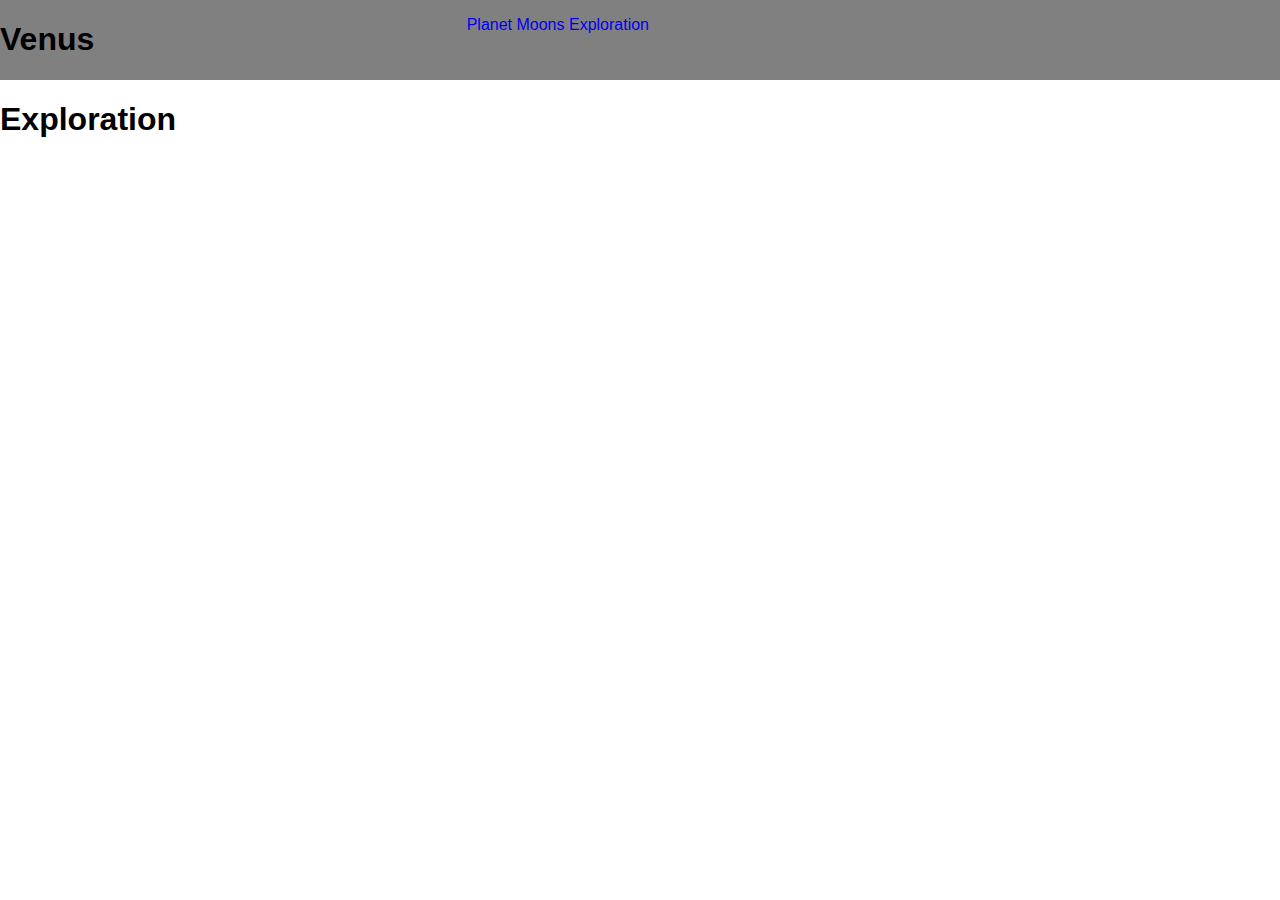
==== exploration.html @ 59fc2f81 "added div and classes to exploration" ====
<!DOCTYPE html>
<html lang="en-ca">
<head>
	<meta charset="utf-8">
	<title>Grids!</title>
	<meta name="handheldfriendly" content="true">
	<meta name="mobileoptimized" content="240">
	<meta name="viewport" content="width=device-width, initial-scale=1">
	<link href="css/grid.css" rel="stylesheet">
	<link href="css/main.css" rel="stylesheet">
</head>
<body>

<header>
<div class="grid">
	<div class="unit xs-1 s-1 m-1-2 l-1-3">
		<h1 class="exa">Venus</h1>
	</div>

	<div class="unit xs-1 s-1 m-1-2 l-1-3">
		<nav>
			<ol class="nav giga push-0">
				<li><a class="island-1-4" href="index.html">Planet</a></li>
				<li><a class="island-1-4" href="moon.html">Moons</a></li>
				<li><a class="island-1-4 current" href="exploration.html">Exploration</a></li>
			</ol>
		</nav>
	</div>
</div>
</header>

<main>
	<div class="section-mid text-center peta island-1-2 push">
		<h1 class="push-0">Exploration</h1>
	</div>
</main>

</body>
</html>
---- css/grid.css ----
/* http://gridifier.web-dev.tools/#xs,4,0,0,0;s,4,25,0,0;m,4,38,1,1;l,4,60,1,1 */

.grid {
  margin: 0;
  padding: 0;
  letter-spacing: -0.31em;
  text-rendering: optimizespeed;
  display: -webkit-flex;
  -webkit-flex-flow: row wrap;
  display: -ms-flexbox;
  -ms-flex-flow: row wrap;
  display: flex;
  flex-flow: row wrap;
}

.grid-bottom {
  -webkit-align-items: flex-end;
  -ms-align-items: flex-end;
  align-items: flex-end;
}

.grid-middle {
  -webkit-align-items: center;
  -ms-align-items: center;
  align-items: center;
}

.grid-stretch {
  -webkit-align-items: stretch;
  -ms-align-items: stretch;
  align-items: stretch;
}

.opera-only :-o-prefocus, .grid {
  word-spacing: -0.43em;
}

.unit {
  letter-spacing: normal;
  text-rendering: auto;
  vertical-align: top;
  word-spacing: normal;
  display: inline-block;
  visibility: visible;
}

.grid-bottom .unit {
  vertical-align: bottom;
}

.grid-middle .unit {
  vertical-align: middle;
}

[class*="unit-push-"],
[class*="unit-pull-"] {
  position: relative;
}

.unit-xs-hidden {
  display: none;
  visibility: hidden;
}

.unit-xs-centered {
  margin: 0 auto;
}

.unit-xs-1, .xs-1 {
  display: block;
  visibility: visible;
  width: 100%;
}

.unit-xs-1-2, .xs-1-2 {
  width: 50.0000%;
}

.unit-xs-1-3, .xs-1-3 {
  width: 33.3333%;
}

.unit-xs-2-3, .xs-2-3 {
  width: 66.6667%;
}

.unit-xs-1-4, .xs-1-4 {
  width: 25.0000%;
}

.unit-xs-3-4, .xs-3-4 {
  width: 75.0000%;
}

.unit-xs-1-2,.xs-1-2,.unit-xs-1-3,.xs-1-3,.unit-xs-2-3,.xs-2-3,.unit-xs-1-4,.xs-1-4,.unit-xs-3-4,.xs-3-4 {
  display: inline-block;
  visibility: visible;
}

@media only screen and (min-width: 25em) {

.unit-s-hidden {
  display: none;
  visibility: hidden;
}

.unit-s-centered {
  margin: 0 auto;
}

.unit-s-1, .s-1 {
  display: block;
  visibility: visible;
  width: 100%;
}

.unit-s-1-2, .s-1-2 {
  width: 50.0000%;
}

.unit-s-1-3, .s-1-3 {
  width: 33.3333%;
}

.unit-s-2-3, .s-2-3 {
  width: 66.6667%;
}

.unit-s-1-4, .s-1-4 {
  width: 25.0000%;
}

.unit-s-3-4, .s-3-4 {
  width: 75.0000%;
}

.unit-s-1-2,.s-1-2,.unit-s-1-3,.s-1-3,.unit-s-2-3,.s-2-3,.unit-s-1-4,.s-1-4,.unit-s-3-4,.s-3-4 {
  display: inline-block;
  visibility: visible;
}

}

@media only screen and (min-width: 38em) {

.unit-m-hidden {
  display: none;
  visibility: hidden;
}

.unit-m-centered {
  margin: 0 auto;
}

.unit-m-1, .m-1 {
  display: block;
  visibility: visible;
  width: 100%;
}

.unit-offset-m-0 {
  margin-left: 0;
}

.unit-push-m-0,
.unit-pull-m-0 {
  left: 0;
}

.unit-m-1-2, .m-1-2 {
  width: 50.0000%;
}

.unit-offset-m-1-2 {
  margin-left: 50.0000%;
}

.unit-push-m-1-2 {
  left: 50.0000%;
}

.unit-pull-m-1-2 {
  left: -50.0000%;
}

.unit-m-1-3, .m-1-3 {
  width: 33.3333%;
}

.unit-offset-m-1-3 {
  margin-left: 33.3333%;
}

.unit-push-m-1-3 {
  left: 33.3333%;
}

.unit-pull-m-1-3 {
  left: -33.3333%;
}

.unit-m-2-3, .m-2-3 {
  width: 66.6667%;
}

.unit-offset-m-2-3 {
  margin-left: 66.6667%;
}

.unit-push-m-2-3 {
  left: 66.6667%;
}

.unit-pull-m-2-3 {
  left: -66.6667%;
}

.unit-m-1-4, .m-1-4 {
  width: 25.0000%;
}

.unit-offset-m-1-4 {
  margin-left: 25.0000%;
}

.unit-push-m-1-4 {
  left: 25.0000%;
}

.unit-pull-m-1-4 {
  left: -25.0000%;
}

.unit-m-3-4, .m-3-4 {
  width: 75.0000%;
}

.unit-offset-m-3-4 {
  margin-left: 75.0000%;
}

.unit-push-m-3-4 {
  left: 75.0000%;
}

.unit-pull-m-3-4 {
  left: -75.0000%;
}

.unit-m-1-2,.m-1-2,.unit-m-1-3,.m-1-3,.unit-m-2-3,.m-2-3,.unit-m-1-4,.m-1-4,.unit-m-3-4,.m-3-4 {
  display: inline-block;
  visibility: visible;
}

}

@media only screen and (min-width: 60em) {

.unit-l-hidden {
  display: none;
  visibility: hidden;
}

.unit-l-centered {
  margin: 0 auto;
}

.unit-l-1, .l-1 {
  display: block;
  visibility: visible;
  width: 100%;
}

.unit-offset-l-0 {
  margin-left: 0;
}

.unit-push-l-0,
.unit-pull-l-0 {
  left: 0;
}

.unit-l-1-2, .l-1-2 {
  width: 50.0000%;
}

.unit-offset-l-1-2 {
  margin-left: 50.0000%;
}

.unit-push-l-1-2 {
  left: 50.0000%;
}

.unit-pull-l-1-2 {
  left: -50.0000%;
}

.unit-l-1-3, .l-1-3 {
  width: 33.3333%;
}

.unit-offset-l-1-3 {
  margin-left: 33.3333%;
}

.unit-push-l-1-3 {
  left: 33.3333%;
}

.unit-pull-l-1-3 {
  left: -33.3333%;
}

.unit-l-2-3, .l-2-3 {
  width: 66.6667%;
}

.unit-offset-l-2-3 {
  margin-left: 66.6667%;
}

.unit-push-l-2-3 {
  left: 66.6667%;
}

.unit-pull-l-2-3 {
  left: -66.6667%;
}

.unit-l-1-4, .l-1-4 {
  width: 25.0000%;
}

.unit-offset-l-1-4 {
  margin-left: 25.0000%;
}

.unit-push-l-1-4 {
  left: 25.0000%;
}

.unit-pull-l-1-4 {
  left: -25.0000%;
}

.unit-l-3-4, .l-3-4 {
  width: 75.0000%;
}

.unit-offset-l-3-4 {
  margin-left: 75.0000%;
}

.unit-push-l-3-4 {
  left: 75.0000%;
}

.unit-pull-l-3-4 {
  left: -75.0000%;
}

.unit-l-1-2,.l-1-2,.unit-l-1-3,.l-1-3,.unit-l-2-3,.l-2-3,.unit-l-1-4,.l-1-4,.unit-l-3-4,.l-3-4 {
  display: inline-block;
  visibility: visible;
}

}

.unit-content-distribute {
  display: -ms-flexbox;
  display: -webkit-flex;
  display: flex;
  -ms-flex-direction: column;
  -webkit-flex-direction: column;
  flex-direction: column;
  -ms-flex-pack: justify;
  -webkit-justify-content: space-between;
  justify-content: space-between;
  -ms-flex-align: center;
  -webkit-align-items: center;
  align-items: center;
}

.content-fill {
  -ms-flex-grow: 2;
  -webkit-flex-grow: 2;
  flex-grow: 2;
  max-width: 100%; /* @bugfix: IE 10, 11 */
}

.content-shrink {
  -ms-align-self: center;
  -webkit-align-self: center;
  align-self: center;
}
---- css/main.css ----
html{
	box-sizing: border-box;
	-moz-text-size-adjust: 100%;
	-ms-text-size-adjust: 100%;
	-webkit-text-size-adjust: 100%;
	text-size-adjust: 100%;
	
	font-family: sans-serif;
}

*, *::before, *::after {
	box-sizing:inherit;
}

body{
	margin: 0;
	
}

.img-flex {
	width: 100%;
	display: block;
}

.gutter{
	padding-left: 1.5rem;
	padding-right: 1.5rem;
}

header{
	background-color: grey;
}

li{
	display: inline-block;
	text-decoration: none;
	list-style-type: none;
}

a{

	text-decoration: none;
}
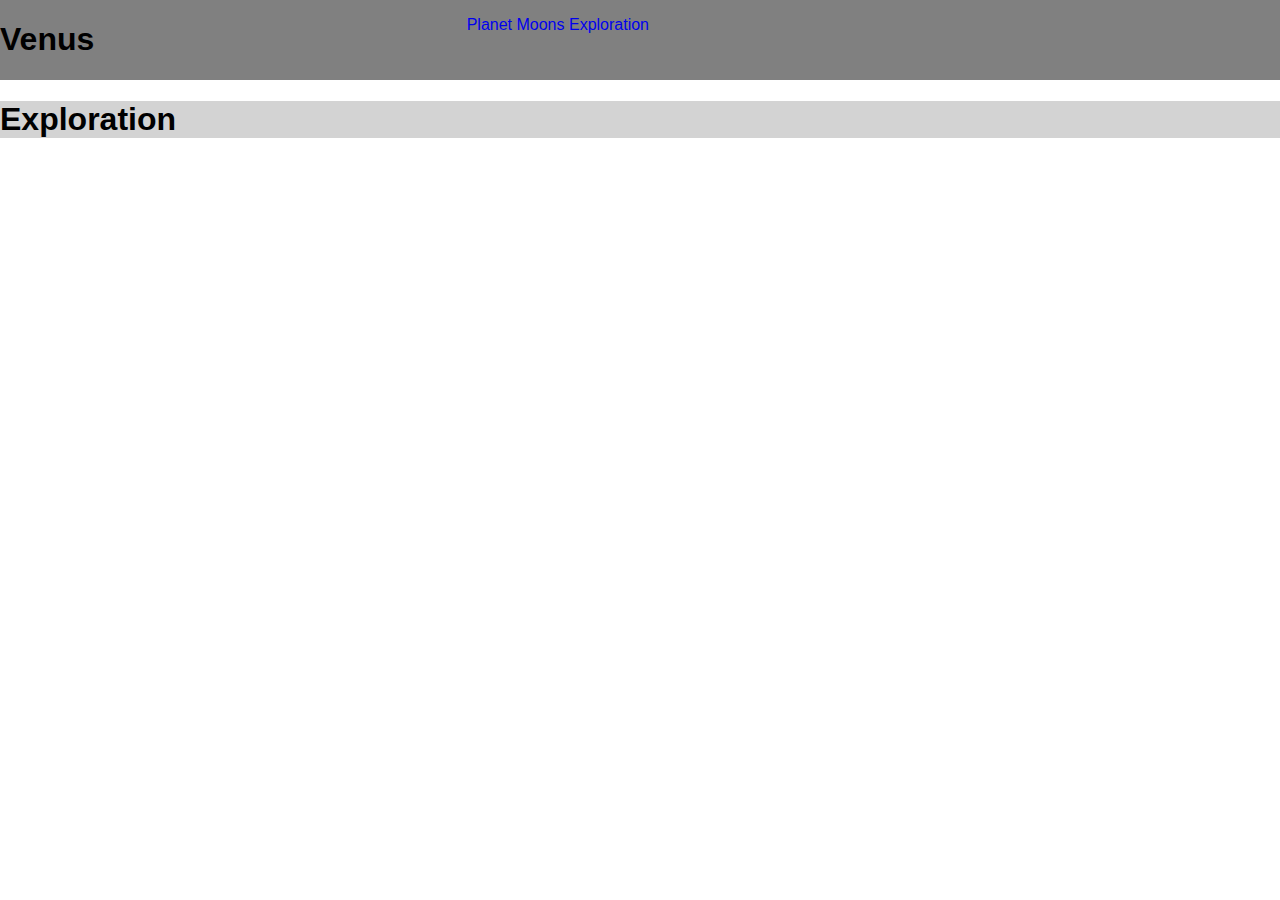
==== commit 3330ca7f: "directed moon page to exploration page" ====
--- a/exploration.html
+++ b/exploration.html
@@ -17,7 +17,7 @@
 		<h1 class="exa">Venus</h1>
 	</div>
 
-	<div class="unit xs-1 s-1 m-1-2 l-1-3">
+	<div class="unit gutter-1-2 xs-1 s-1 m-1-2 l-1-3 pad-t-1-2 pad-b-1-2">
 		<nav>
 			<ol class="nav giga push-0">
 				<li><a class="island-1-4" href="index.html">Planet</a></li>
--- a/css/main.css
+++ b/css/main.css
@@ -40,4 +40,8 @@
 a{
 
 	text-decoration: none;
+}
+
+.section-mid{
+	background-color: lightgrey;
 }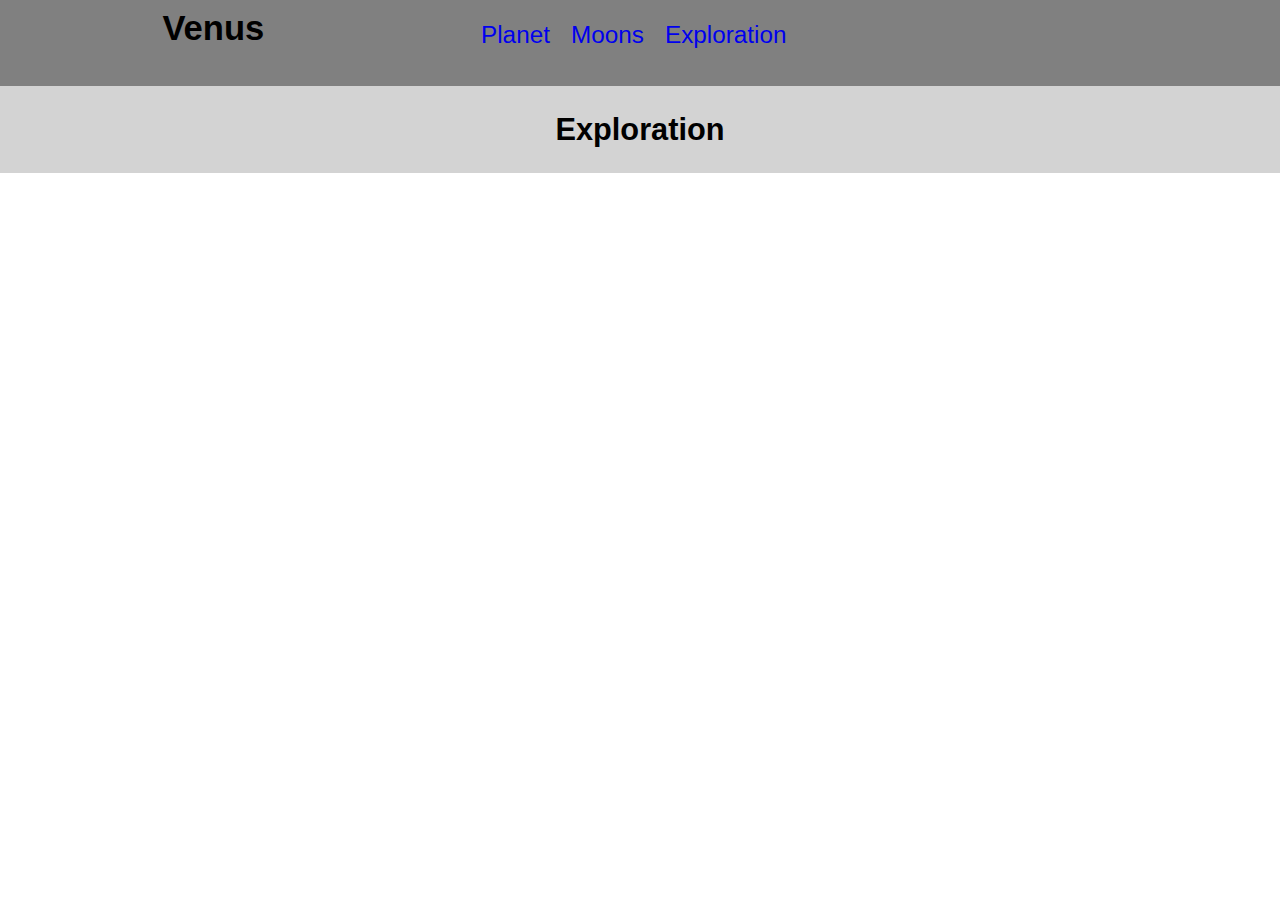
==== commit 6daae67e: "added padding and type classes" ====
--- a/exploration.html
+++ b/exploration.html
@@ -8,21 +8,23 @@
 	<meta name="viewport" content="width=device-width, initial-scale=1">
 	<link href="css/grid.css" rel="stylesheet">
 	<link href="css/main.css" rel="stylesheet">
+	<link href="css/type.css" rel="stylesheet">
+	<link href="css/modules.css" rel="stylesheet">
 </head>
 <body>
 
 <header>
-<div class="grid">
+<div class="grid grid-middle section-dark masthead">
 	<div class="unit xs-1 s-1 m-1-2 l-1-3">
-		<h1 class="exa">Venus</h1>
+		<h1 class="title exa push">Venus</h1>
 	</div>
 
-	<div class="unit gutter-1-2 xs-1 s-1 m-1-2 l-1-3 pad-t-1-2 pad-b-1-2">
+	<div class="unit gutter-1-4 xs-1 s-1 m-1-2 l-1-3">
 		<nav>
-			<ol class="nav giga push-0">
+			<ol class="nav giga push-1-2">
 				<li><a class="island-1-4" href="index.html">Planet</a></li>
 				<li><a class="island-1-4" href="moon.html">Moons</a></li>
-				<li><a class="island-1-4 current" href="exploration.html">Exploration</a></li>
+				<li><a class="island-1-4 " href="exploration.html">Exploration</a></li>
 			</ol>
 		</nav>
 	</div>
@@ -30,9 +32,9 @@
 </header>
 
 <main>
-	<div class="section-mid text-center peta island-1-2 push">
-		<h1 class="push-0">Exploration</h1>
-	</div>
+<div class="grey text-center island-1-2 push">
+	<h2 class="push-0">Exploration</h2>
+</div>
 </main>
 
 </body>
--- a/css/main.css
+++ b/css/main.css
@@ -11,6 +11,13 @@
 *, *::before, *::after {
 	box-sizing:inherit;
 }
+
+.title{
+	text-align: center;
+	color: black;
+}
+
+
 
 body{
 	margin: 0;
@@ -42,6 +49,6 @@
 	text-decoration: none;
 }
 
-.section-mid{
+.grey{
 	background-color: lightgrey;
 }--- a/css/type.css
+++ b/css/type.css
@@ -0,0 +1,749 @@
+/*
+  Typografier || Code released under the UNLICENSE
+  http://typografier.web-dev.tools/#0,100,1.3,1.067;38,110,1.4,1.125;60,120,1.5,1.125;90,130,1.5,1.125
+*/
+
+html {
+  font-size: 100%;
+  line-height: 1.3;
+}
+
+a {
+  background-color: transparent;
+}
+
+sub, sup {
+  font-size: 75%;
+  line-height: 1px;
+  position: relative;
+  vertical-align: baseline;
+}
+
+sup {
+  top: -0.5em;
+}
+
+sub {
+  bottom: -0.25em;
+}
+
+pre, code, kbd, samp {
+  font-size: 100%;
+}
+
+abbr[title] {
+  border-bottom: 1px dotted;
+  text-decoration: none;
+}
+
+b, strong {
+  font-weight: bold;
+}
+
+dfn, caption {
+  font-style: italic;
+}
+
+hr {
+  border: 0;
+  border-top: 1px solid;
+  height: 0;
+}
+
+table {
+  border-collapse: collapse;
+  border-spacing: 0;
+  width: 100%;
+}
+
+th, td {
+  border-bottom: 1px solid;
+  text-align: left;
+}
+
+thead th {
+  vertical-align: bottom;
+}
+
+.text-left {
+  text-align: left;
+}
+
+.text-right {
+  text-align: right;
+}
+
+.text-center {
+  text-align: center;
+}
+
+.normal {
+  font-weight: normal;
+}
+
+.bold {
+  font-weight: bold;
+}
+
+.italic {
+  font-style: italic;
+}
+
+h1, h2, h3, h4, h5, h6,
+p, ul, ol, dl, dd, figure,
+blockquote, details, hr,
+fieldset, pre, table {
+  margin: 0 0 1.3rem;
+}
+
+.yotta {
+  font-size: 1.5745rem;
+  line-height: 1.6513;
+}
+
+.zetta {
+  font-size: 1.4757rem;
+  line-height: 1.7619;
+}
+
+h1, .exa {
+  font-size: 1.3830rem;
+  line-height: 1.8800;
+}
+
+h2, .peta {
+  font-size: 1.2962rem;
+  line-height: 1.0030;
+}
+
+h3, .tera {
+  font-size: 1.2148rem;
+  line-height: 1.0702;
+}
+
+h4, .giga {
+  font-size: 1.1385rem;
+  line-height: 1.1419;
+}
+
+h5, .mega {
+  font-size: 1.0670rem;
+  line-height: 1.2184;
+}
+
+h6, .kilo, input, textarea {
+  font-size: 1.0000rem;
+  line-height: 1.3000;
+}
+
+small, .milli {
+  font-size: 0.9372rem;
+  line-height: 1.3871;
+}
+
+.micro {
+  font-size: 0.8784rem;
+  line-height: 1.4800;
+}
+
+.push {
+  margin-bottom: 1.3rem;
+}
+
+.push-none, .push-0 {
+  margin-bottom: 0;
+}
+
+.push-double, .push-2 {
+  margin-bottom: 2.6000rem;
+}
+
+.push-half, .push-1-2 {
+  margin-bottom: 0.6500rem;
+}
+
+.push-quarter, .push-1-4 {
+  margin-bottom: 0.3250rem;
+}
+
+.push-right-quarter, .push-r-1-4 {
+  margin-right: 0.3250rem;
+}
+
+.push-right-half, .push-r-1-2 {
+  margin-right: 0.6500rem;
+}
+
+.push-right, .push-r {
+  margin-right: 1.3rem;
+}
+
+.pad-top, .pad-t {
+  padding-top: 1.3rem;
+}
+
+.pad-bottom, .pad-b {
+  padding-bottom: 1.3rem;
+}
+
+.pad-top-double, .pad-t-2 {
+  padding-top: 2.6000rem;
+}
+
+.pad-bottom-double, .pad-b-2 {
+  padding-bottom: 2.6000rem;
+}
+
+.pad-top-half, .pad-t-1-2 {
+  padding-top: 0.6500rem;
+}
+
+.pad-bottom-half, .pad-b-1-2 {
+  padding-bottom: 0.6500rem;
+}
+
+.pad-top-quarter, .pad-t-1-4 {
+  padding-top: 0.3250rem;
+}
+
+.pad-bottom-quarter, .pad-b-1-4 {
+  padding-bottom: 0.3250rem;
+}
+
+.island {
+  padding: 1.3rem;
+}
+
+.island-double, .island-2 {
+  padding: 2.6000rem;
+}
+
+.island-half, .island-1-2 {
+  padding: 0.6500rem;
+}
+
+.island-quarter, .island-1-4,
+td, th, fieldset {
+  padding: 0.3250rem;
+}
+
+.gutter {
+  padding-left: 1.3rem;
+  padding-right: 1.3rem;
+}
+
+.gutter-double, .gutter-2 {
+  padding-left: 2.6000rem;
+  padding-right: 2.6000rem;
+}
+
+.gutter-half, .gutter-1-2 {
+  padding-left: 0.6500rem;
+  padding-right: 0.6500rem;
+}
+
+.gutter-quarter, .gutter-1-4 {
+  padding-left: 0.3250rem;
+  padding-right: 0.3250rem;
+}
+
+@media only screen and (min-width: 38em) {
+
+html {
+  font-size: 110%;
+  line-height: 1.4;
+}
+
+h1, h2, h3, h4, h5, h6,
+p, ul, ol, dl, dd, figure,
+blockquote, details, hr,
+fieldset, pre, table {
+  margin: 0 0 1.4rem;
+}
+
+.yotta {
+  font-size: 2.2807rem;
+  line-height: 1.2277;
+}
+
+.zetta {
+  font-size: 2.0273rem;
+  line-height: 1.3812;
+}
+
+h1, .exa {
+  font-size: 1.8020rem;
+  line-height: 1.5538;
+}
+
+h2, .peta {
+  font-size: 1.6018rem;
+  line-height: 1.7480;
+}
+
+h3, .tera {
+  font-size: 1.4238rem;
+  line-height: 1.9665;
+}
+
+h4, .giga {
+  font-size: 1.2656rem;
+  line-height: 1.1062;
+}
+
+h5, .mega {
+  font-size: 1.1250rem;
+  line-height: 1.2444;
+}
+
+h6, .kilo, input, textarea {
+  font-size: 1.0000rem;
+  line-height: 1.4000;
+}
+
+small, .milli {
+  font-size: 0.8889rem;
+  line-height: 1.5750;
+}
+
+.micro {
+  font-size: 0.7901rem;
+  line-height: 1.7719;
+}
+
+.push {
+  margin-bottom: 1.4rem;
+}
+
+.push-none, .push-0 {
+  margin-bottom: 0;
+}
+
+.push-double, .push-2 {
+  margin-bottom: 2.8000rem;
+}
+
+.push-half, .push-1-2 {
+  margin-bottom: 0.7000rem;
+}
+
+.push-quarter, .push-1-4 {
+  margin-bottom: 0.3500rem;
+}
+
+.push-right-quarter, .push-r-1-4 {
+  margin-right: 0.3500rem;
+}
+
+.push-right-half, .push-r-1-2 {
+  margin-right: 0.7000rem;
+}
+
+.push-right, .push-r {
+  margin-right: 1.4rem;
+}
+
+.pad-top, .pad-t {
+  padding-top: 1.4rem;
+}
+
+.pad-bottom, .pad-b {
+  padding-bottom: 1.4rem;
+}
+
+.pad-top-double, .pad-t-2 {
+  padding-top: 2.8000rem;
+}
+
+.pad-bottom-double, .pad-b-2 {
+  padding-bottom: 2.8000rem;
+}
+
+.pad-top-half, .pad-t-1-2 {
+  padding-top: 0.7000rem;
+}
+
+.pad-bottom-half, .pad-b-1-2 {
+  padding-bottom: 0.7000rem;
+}
+
+.pad-top-quarter, .pad-t-1-4 {
+  padding-top: 0.3500rem;
+}
+
+.pad-bottom-quarter, .pad-b-1-4 {
+  padding-bottom: 0.3500rem;
+}
+
+.island {
+  padding: 1.4rem;
+}
+
+.island-double, .island-2 {
+  padding: 2.8000rem;
+}
+
+.island-half, .island-1-2 {
+  padding: 0.7000rem;
+}
+
+.island-quarter, .island-1-4,
+td, th, fieldset {
+  padding: 0.3500rem;
+}
+
+.gutter {
+  padding-left: 1.4rem;
+  padding-right: 1.4rem;
+}
+
+.gutter-double, .gutter-2 {
+  padding-left: 2.8000rem;
+  padding-right: 2.8000rem;
+}
+
+.gutter-half, .gutter-1-2 {
+  padding-left: 0.7000rem;
+  padding-right: 0.7000rem;
+}
+
+.gutter-quarter, .gutter-1-4 {
+  padding-left: 0.3500rem;
+  padding-right: 0.3500rem;
+}
+
+}
+
+@media only screen and (min-width: 60em) {
+
+html {
+  font-size: 120%;
+  line-height: 1.5;
+}
+
+h1, h2, h3, h4, h5, h6,
+p, ul, ol, dl, dd, figure,
+blockquote, details, hr,
+fieldset, pre, table {
+  margin: 0 0 1.5rem;
+}
+
+.yotta {
+  font-size: 2.2807rem;
+  line-height: 1.3154;
+}
+
+.zetta {
+  font-size: 2.0273rem;
+  line-height: 1.4798;
+}
+
+h1, .exa {
+  font-size: 1.8020rem;
+  line-height: 1.6648;
+}
+
+h2, .peta {
+  font-size: 1.6018rem;
+  line-height: 1.8729;
+}
+
+h3, .tera {
+  font-size: 1.4238rem;
+  line-height: 1.0535;
+}
+
+h4, .giga {
+  font-size: 1.2656rem;
+  line-height: 1.1852;
+}
+
+h5, .mega {
+  font-size: 1.1250rem;
+  line-height: 1.3333;
+}
+
+h6, .kilo, input, textarea {
+  font-size: 1.0000rem;
+  line-height: 1.5000;
+}
+
+small, .milli {
+  font-size: 0.8889rem;
+  line-height: 1.6875;
+}
+
+.micro {
+  font-size: 0.7901rem;
+  line-height: 1.8984;
+}
+
+.push {
+  margin-bottom: 1.5rem;
+}
+
+.push-none, .push-0 {
+  margin-bottom: 0;
+}
+
+.push-double, .push-2 {
+  margin-bottom: 3.0000rem;
+}
+
+.push-half, .push-1-2 {
+  margin-bottom: 0.7500rem;
+}
+
+.push-quarter, .push-1-4 {
+  margin-bottom: 0.3750rem;
+}
+
+.push-right-quarter, .push-r-1-4 {
+  margin-right: 0.3750rem;
+}
+
+.push-right-half, .push-r-1-2 {
+  margin-right: 0.7500rem;
+}
+
+.push-right, .push-r {
+  margin-right: 1.5rem;
+}
+
+.pad-top, .pad-t {
+  padding-top: 1.5rem;
+}
+
+.pad-bottom, .pad-b {
+  padding-bottom: 1.5rem;
+}
+
+.pad-top-double, .pad-t-2 {
+  padding-top: 3.0000rem;
+}
+
+.pad-bottom-double, .pad-b-2 {
+  padding-bottom: 3.0000rem;
+}
+
+.pad-top-half, .pad-t-1-2 {
+  padding-top: 0.7500rem;
+}
+
+.pad-bottom-half, .pad-b-1-2 {
+  padding-bottom: 0.7500rem;
+}
+
+.pad-top-quarter, .pad-t-1-4 {
+  padding-top: 0.3750rem;
+}
+
+.pad-bottom-quarter, .pad-b-1-4 {
+  padding-bottom: 0.3750rem;
+}
+
+.island {
+  padding: 1.5rem;
+}
+
+.island-double, .island-2 {
+  padding: 3.0000rem;
+}
+
+.island-half, .island-1-2 {
+  padding: 0.7500rem;
+}
+
+.island-quarter, .island-1-4,
+td, th, fieldset {
+  padding: 0.3750rem;
+}
+
+.gutter {
+  padding-left: 1.5rem;
+  padding-right: 1.5rem;
+}
+
+.gutter-double, .gutter-2 {
+  padding-left: 3.0000rem;
+  padding-right: 3.0000rem;
+}
+
+.gutter-half, .gutter-1-2 {
+  padding-left: 0.7500rem;
+  padding-right: 0.7500rem;
+}
+
+.gutter-quarter, .gutter-1-4 {
+  padding-left: 0.3750rem;
+  padding-right: 0.3750rem;
+}
+
+}
+
+@media only screen and (min-width: 90em) {
+
+html {
+  font-size: 130%;
+  line-height: 1.5;
+}
+
+h1, h2, h3, h4, h5, h6,
+p, ul, ol, dl, dd, figure,
+blockquote, details, hr,
+fieldset, pre, table {
+  margin: 0 0 1.5rem;
+}
+
+.yotta {
+  font-size: 2.2807rem;
+  line-height: 1.3154;
+}
+
+.zetta {
+  font-size: 2.0273rem;
+  line-height: 1.4798;
+}
+
+h1, .exa {
+  font-size: 1.8020rem;
+  line-height: 1.6648;
+}
+
+h2, .peta {
+  font-size: 1.6018rem;
+  line-height: 1.8729;
+}
+
+h3, .tera {
+  font-size: 1.4238rem;
+  line-height: 1.0535;
+}
+
+h4, .giga {
+  font-size: 1.2656rem;
+  line-height: 1.1852;
+}
+
+h5, .mega {
+  font-size: 1.1250rem;
+  line-height: 1.3333;
+}
+
+h6, .kilo, input, textarea {
+  font-size: 1.0000rem;
+  line-height: 1.5000;
+}
+
+small, .milli {
+  font-size: 0.8889rem;
+  line-height: 1.6875;
+}
+
+.micro {
+  font-size: 0.7901rem;
+  line-height: 1.8984;
+}
+
+.push {
+  margin-bottom: 1.5rem;
+}
+
+.push-none, .push-0 {
+  margin-bottom: 0;
+}
+
+.push-double, .push-2 {
+  margin-bottom: 3.0000rem;
+}
+
+.push-half, .push-1-2 {
+  margin-bottom: 0.7500rem;
+}
+
+.push-quarter, .push-1-4 {
+  margin-bottom: 0.3750rem;
+}
+
+.push-right-quarter, .push-r-1-4 {
+  margin-right: 0.3750rem;
+}
+
+.push-right-half, .push-r-1-2 {
+  margin-right: 0.7500rem;
+}
+
+.push-right, .push-r {
+  margin-right: 1.5rem;
+}
+
+.pad-top, .pad-t {
+  padding-top: 1.5rem;
+}
+
+.pad-bottom, .pad-b {
+  padding-bottom: 1.5rem;
+}
+
+.pad-top-double, .pad-t-2 {
+  padding-top: 3.0000rem;
+}
+
+.pad-bottom-double, .pad-b-2 {
+  padding-bottom: 3.0000rem;
+}
+
+.pad-top-half, .pad-t-1-2 {
+  padding-top: 0.7500rem;
+}
+
+.pad-bottom-half, .pad-b-1-2 {
+  padding-bottom: 0.7500rem;
+}
+
+.pad-top-quarter, .pad-t-1-4 {
+  padding-top: 0.3750rem;
+}
+
+.pad-bottom-quarter, .pad-b-1-4 {
+  padding-bottom: 0.3750rem;
+}
+
+.island {
+  padding: 1.5rem;
+}
+
+.island-double, .island-2 {
+  padding: 3.0000rem;
+}
+
+.island-half, .island-1-2 {
+  padding: 0.7500rem;
+}
+
+.island-quarter, .island-1-4,
+td, th, fieldset {
+  padding: 0.3750rem;
+}
+
+.gutter {
+  padding-left: 1.5rem;
+  padding-right: 1.5rem;
+}
+
+.gutter-double, .gutter-2 {
+  padding-left: 3.0000rem;
+  padding-right: 3.0000rem;
+}
+
+.gutter-half, .gutter-1-2 {
+  padding-left: 0.7500rem;
+  padding-right: 0.7500rem;
+}
+
+.gutter-quarter, .gutter-1-4 {
+  padding-left: 0.3750rem;
+  padding-right: 0.3750rem;
+}
+
+}
--- a/css/modules.css
+++ b/css/modules.css
@@ -0,0 +1,284 @@
+/*!
+ * Modulifier || Code released under the UNLICENSE
+ * Code under other copyrights & licenses listed below.
+ * http://modulifier.web-dev.tools/#responsive;images;list-group;embed;media-object;accessibility;print
+ */
+
+@-moz-viewport { width: device-width; scale: 1; }
+@-ms-viewport { width: device-width; scale: 1; }
+@-o-viewport { width: device-width; scale: 1; }
+@-webkit-viewport { width: device-width; scale: 1; }
+@viewport { width: device-width; scale: 1; }
+
+html {
+  box-sizing: border-box;
+  -moz-text-size-adjust: 100%;
+  -ms-text-size-adjust: 100%;
+  -webkit-text-size-adjust: 100%;
+  text-size-adjust: 100%;
+}
+
+*, *::before, *::after {
+  box-sizing: inherit;
+}
+
+body {
+  margin: 0;
+}
+
+article, aside, details, figcaption, figure,
+footer, header, main, menu, nav, section, summary {
+  display: block;
+}
+
+audio, canvas, progress, video {
+  display: inline-block;
+  vertical-align: baseline;
+}
+
+template {
+  display: none;
+}
+
+img {
+  border: 0;
+}
+
+.img-flex {
+  display: block;
+  width: 100%;
+}
+
+svg:not(:root) {
+  overflow: hidden;
+}
+
+svg {
+  fill: currentColor;
+  stroke: currentColor;
+}
+
+.image-replacement, .ir {
+  overflow: hidden;
+  direction: ltr;
+  text-align: left;
+  text-indent: 100%;
+  white-space: nowrap;
+}
+
+.list-group {
+  padding-left: 0;
+  list-style-type: none;
+}
+
+.list-group > dd {
+  margin-left: 0;
+}
+
+.list-group--inline::before,
+.list-group--inline::after {
+  content: "";
+  display: table;
+}
+
+.list-group--inline::after {
+  clear: both;
+}
+
+.list-group--inline > li {
+  display: inline-block;
+}
+
+.list-group--inline > dt {
+  clear: left;
+  float: left;
+  width: 11em;
+}
+
+.list-group--inline > dd {
+  float: left;
+  min-width: 12em;
+}
+
+.embed {
+  margin-left: 0;
+  margin-right: 0;
+  overflow: hidden;
+  position: relative;
+  width: 100%;
+}
+
+.embed--1by1 {
+  padding-top: 100%; /* Square */
+}
+
+.embed--4by3 {
+  padding-top: 75%; /* Traditional TV/computer screens */
+}
+
+.embed--iso216 {
+  padding-top: 70.92%; /* A-standard paper sizes */
+}
+
+.embed--3by2 {
+  padding-top: 66.6%; /* Classic 35 mm film & most digital photos, landscape */
+}
+
+.embed--2by3 {
+  padding-top: 150%; /* Classic 35 mm film & most digital photos, portrait */
+}
+
+.embed--golden {
+  padding-top: 61.8%; /* The Golden Ratio */
+}
+
+.embed--16by9 {
+  padding-top: 56.25%; /* HD TV */
+}
+
+.embed--185by100 {
+  padding-top: 54.05%; /* Common widescreen cinema */
+}
+
+.embed--24by10 {
+  padding-top: 41.667%; /* Widescreen cinema: 2.4:1 */;
+}
+
+.embed--3by1 {
+  padding-top: 33.3333%; /* Panorama photos */
+}
+
+.embed--4by1 {
+  padding-top: 25%; /* Polyvision */
+}
+
+.embed__item {
+  height: 100%;
+  left: 0;
+  position: absolute;
+  top: 0;
+  width: 100%;
+}
+
+.media {
+  overflow: hidden;
+}
+
+.media__img {
+  float: left;
+}
+
+.media__img--reversed {
+  float: right;
+}
+
+.media__img--stacked {
+  float: none;
+}
+
+.media__body {
+  overflow: hidden;
+  min-width: 12em; /* Slightly less than 200px, responsiveness built in */
+}
+
+a:hover, a:active {
+  outline: none;
+}
+
+a:focus, [tabindex="0"]:focus,
+input:focus, textarea:focus, button:focus {
+  outline: 3px solid #000;
+  outline-offset: 3px;
+}
+
+.skip-links {
+  margin: 0;
+  padding: 0;
+  list-style-type: none;
+}
+
+.skip-links a {
+  padding: 0.5em 0.75em;
+  position: absolute;
+  top: -3em;
+  z-index: 10000; /* To make sure they're always on top */
+  background-color: #000;
+  color: #fff;
+  font-size: 1.125rem;
+  font-weight: bold;
+  text-decoration: none;
+}
+
+.skip-links a:focus {
+  top: 0;
+}
+
+.print-only {
+  display: none;
+  visibility: hidden;
+}
+
+@media print {
+
+  .no-print {
+    display: none;
+    visibility: hidden;
+  }
+
+  .print-only {
+    display: block;
+    visibility: visible;
+  }
+
+  /*!
+   * (c) HTML5 Boilerplate || MIT License
+   *     https://html5boilerplate.com/
+   */
+
+  *, *:before, *:after, *:first-letter, *:first-line {
+    background: none transparent !important;
+    color: #000 !important;
+    box-shadow: none !important;
+    text-shadow: none !important;
+  }
+
+  a, a:visited {
+    text-decoration: underline;
+  }
+
+  a[href]:after {
+    content: " (" attr(href) ")";
+  }
+
+  abbr[title]:after {
+    content: " (" attr(title) ")";
+  }
+
+  a[href^="#"]:after,
+  a[href^="javascript:"]:after {
+    content: "";
+  }
+
+  pre, blockquote {
+    page-break-inside: avoid;
+  }
+
+  thead {
+    display: table-header-group;
+  }
+
+  tr, img {
+    page-break-inside: avoid;
+  }
+
+  p, h1, h2, h3, h4, h5, h6 {
+    orphans: 3;
+    widows: 3;
+  }
+
+  h1, h2, h3, h4, h5, h6 {
+    page-break-after: avoid;
+  }
+
+  /*! End HTML5 Boilerplate code */
+}